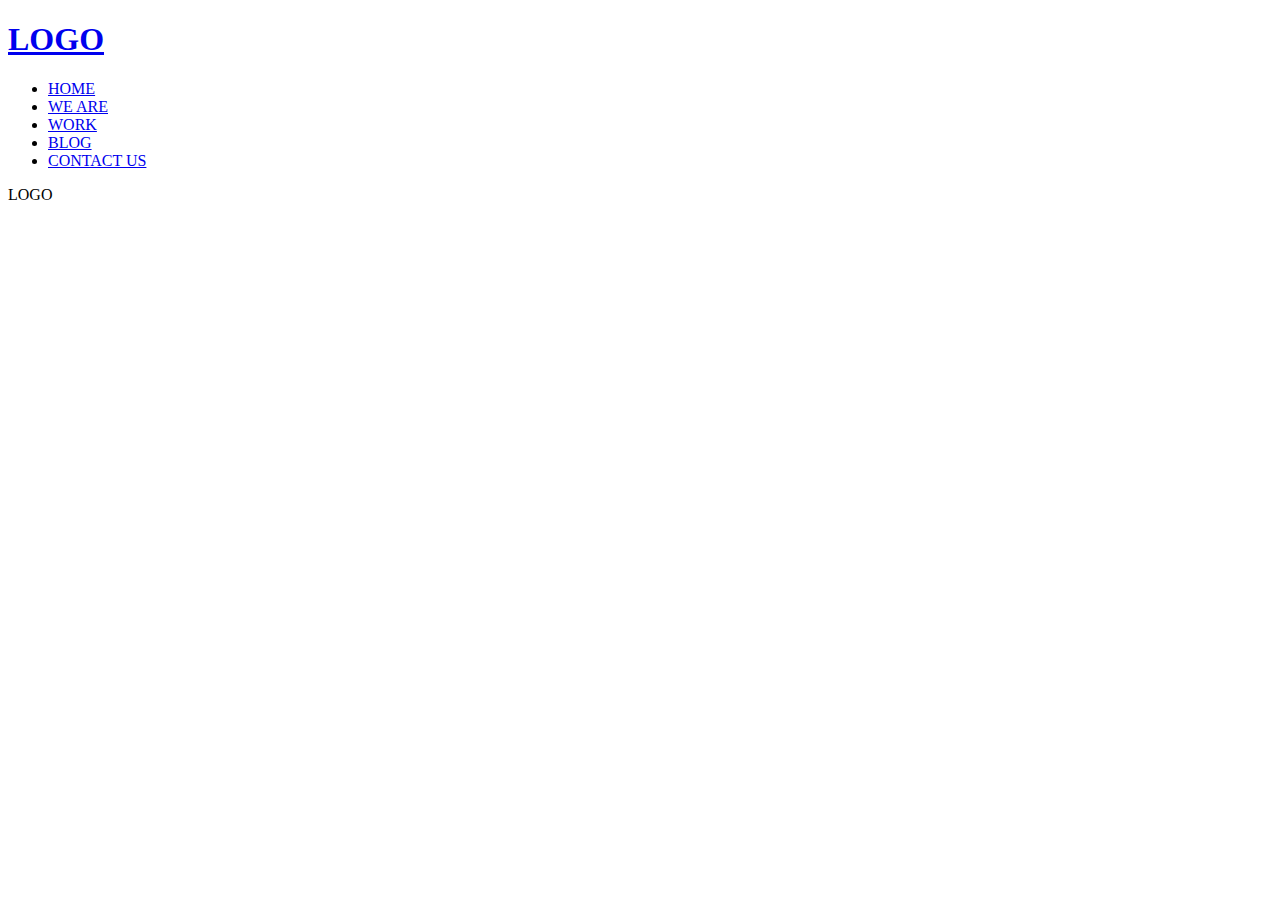
==== src/main/webapp/resources/sample/blog.html @ 86ebbaea "중간커밋" ====
<!DOCTYPE html><!-- 현재문서의 형태선언 -->
<html><!-- html문서는 태그열고 ~ 태그닫고 하는 영역확인 중요 -->
<head><!-- 문서내용과는 관계없는 문서정보=메타데이터(데이터의데이터)가 존재 -->
<meta charset="UTF-8"><!-- 문서의 언어 인코딩설정  지금은 유니코드로 됨 -->
<title>반응형홈페이지</title><!-- 문서의 제목을 브라우저상단왼쪽에 표시 -->
<!-- 외부 css파일 불러오는 태그(아래) -->
<link rel="stylesheet" href="/resources/sample/css/reset.css" type="text/css">
<link rel="stylesheet" href="/resources/sample/css/mobile.css" type="text/css">
<!-- 외부 자바스크립트 불러오는 태그(아래) -->
<script src="https://code.jquery.com/jquery-3.5.1.min.js"></script>
<script src="/resources/sample/js/user.js"></script>
<!-- span태그 자리를 차지하지 않는 영역 = 한뼘 , px 픽셀 화면에 표시되는 크기의 단위 -->
<!-- :콜론(속성:값, Key:Value), ;세미콜론(문장의 끝) -->
<style>

</style>
<script>
/* 자바스크립트 시작 */

/* 자바스크립트 끝 */
</script>
</head>
<body><!-- 문서내용이 들어가는 영역 -->
<div id="wrap"><!-- 랩핑시킨 영역 -->
<header class="header">
<!-- 상단 로고와 햄버거 메뉴영역 시작 -->
<h1 class="logo">
<a href="index.html">LOGO</a><!-- a태그는 페이지이동역할, href헤르프 속성값에 URL을 입력해서 이동 -->
</h1><!-- 헤드라인 글자를 표시 h1~h6 -->
<div class="menu-toggle-btn">
<span></span>
<span></span>
<span></span>
</div>

<!-- html5 시만텍 웹 = 의미가 있는 태그를 사용하게 해서 AI가 인식하게 됩니다. nav태그 -->
<nav class="gnb"><!-- gnb:글로벌네이게이션:전체영역메뉴  Global Navigagion -->
<!-- 리스트를 모여주는 태그 ul(UnOrdered List *.~, *.~ ) , ol(Ordered List 1.~, 2.~ ) -->
<ul>
<li><a href="index.html">HOME</a></li>
<li><a href="weare.html">WE ARE</a></li>
<li><a href="work.html">WORK</a></li>
<li><a href="blog.html">BLOG</a></li>
<li><a href="contact.html">CONTACT US</a></li>
</ul>
</nav>
<!-- 상단 로고와 햄버거 메뉴영역 끝 -->
</header>

<section class="work-section"><!-- division디비전이라는 div 영역표시 태그 대신에 사용 -->

</section>
<footer class="footer">
<!-- 하단 로고 영역 시작 -->
<p>LOGO</p><!-- 문장영역을 의미하는 Paragraph 태그입니다. -->
<!-- 하단 로고 영역 끝 -->
</footer>
</div>
</body>
</html>
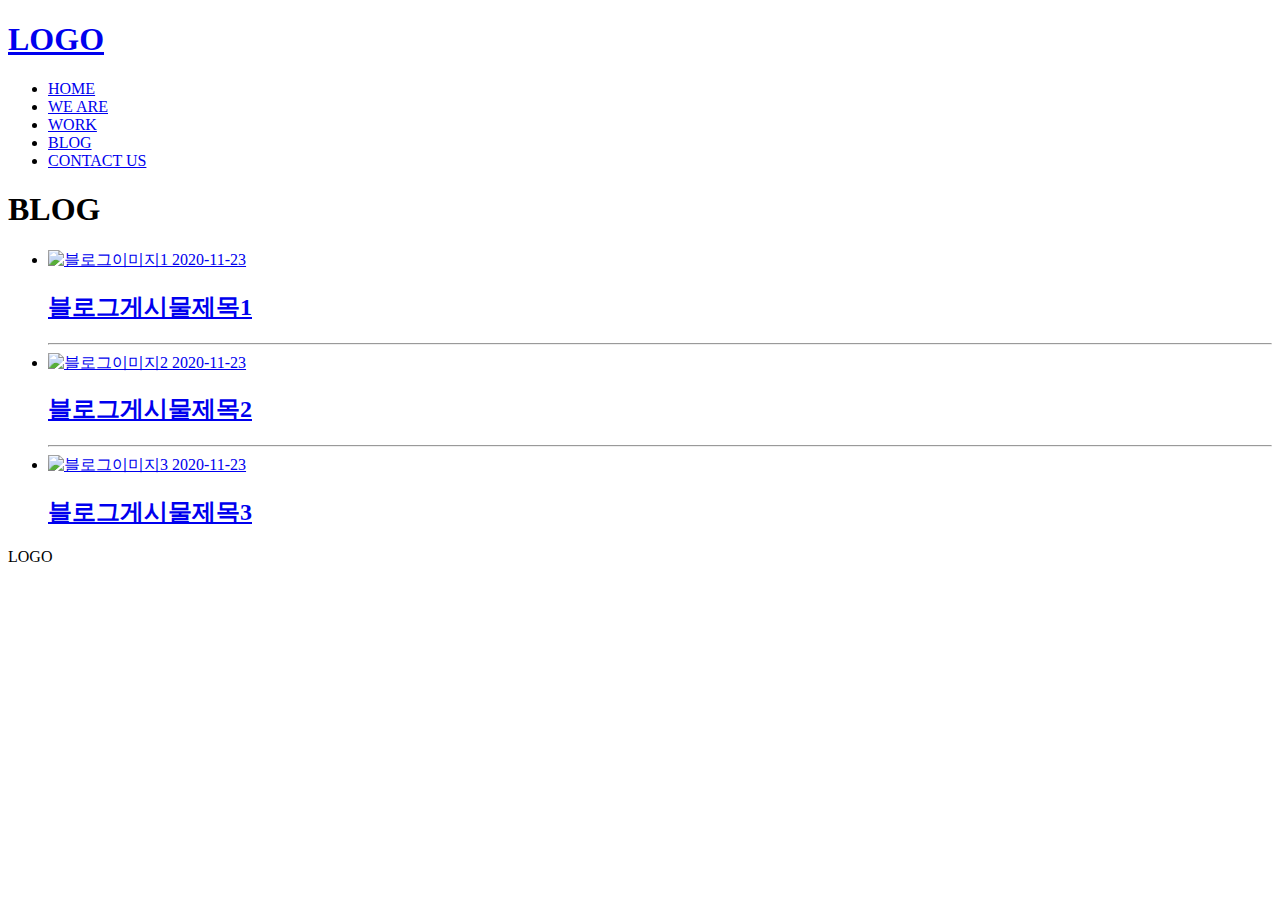
==== commit e7c3d72f: "201123" ====
--- a/src/main/webapp/resources/sample/blog.html
+++ b/src/main/webapp/resources/sample/blog.html
@@ -47,9 +47,37 @@
 <!-- 상단 로고와 햄버거 메뉴영역 끝 -->
 </header>
 
-<section class="work-section"><!-- division디비전이라는 div 영역표시 태그 대신에 사용 -->
+<section class="blog-section"><!-- division디비전이라는 div 영역표시 태그 대신에 사용 -->
+<h1>BLOG</h1>
+<div class="container">
+<ul>
+	<li>
+	<a href="javascript:;">
+	<img src="/resources/sample/img/snowman.jpg" alt="블로그이미지1">
+	<time datetime="2020-11-23">2020-11-23</time>
+	<h2>블로그게시물제목1</h2>
+	</a>
+	</li>
+	<hr><!-- horizontal 수평선 태그 -->
+	<li>
+	<a href="javascript:;">
+	<img src="/resources/sample/img/xmas.jpg" alt="블로그이미지2">
+	<time datetime="2020-11-23">2020-11-23</time>
+	<h2>블로그게시물제목2</h2>
+	</a>
+	</li>
+	<hr><!-- 수평선 태그 -->
+	<li>
+	<a href="javascript:;">
+	<img src="/resources/sample/img/xmas2.jpg" alt="블로그이미지3">
+	<time datetime="2020-11-23">2020-11-23</time>
+	<h2>블로그게시물제목3</h2>
+	</a>
+	</li>
+</ul>
+</div>
+</section>
 
-</section>
 <footer class="footer">
 <!-- 하단 로고 영역 시작 -->
 <p>LOGO</p><!-- 문장영역을 의미하는 Paragraph 태그입니다. -->
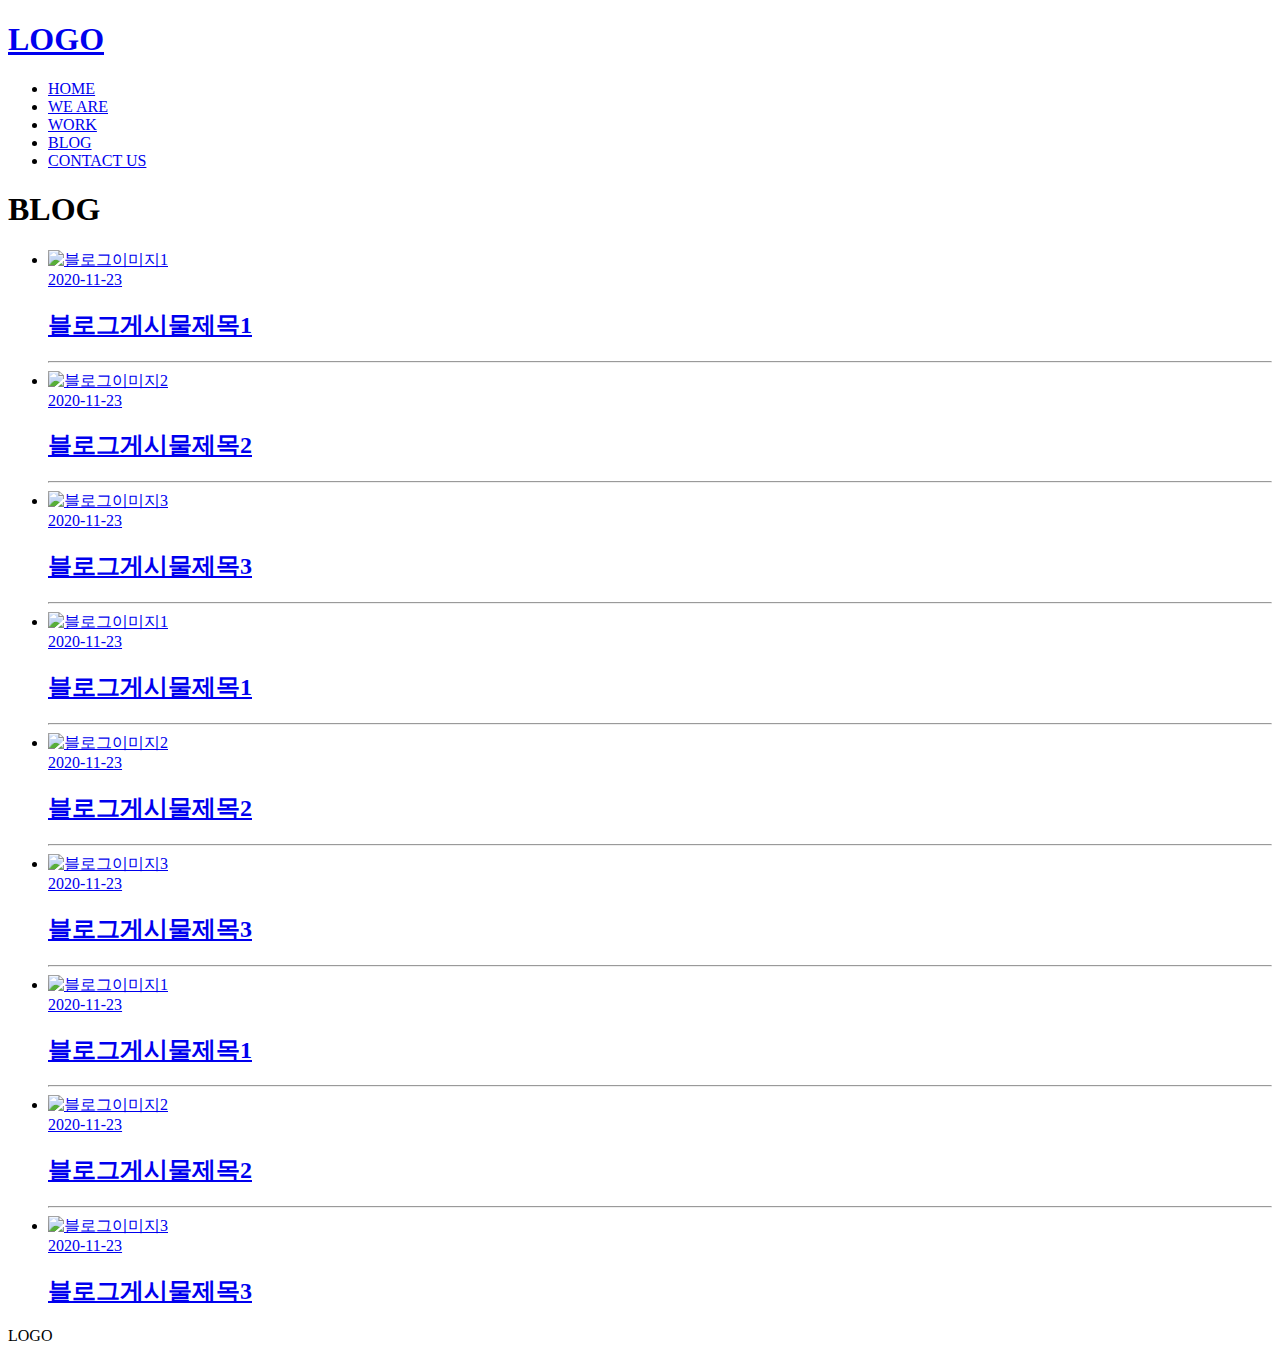
==== commit 0154d948: "한번더확인하기" ====
--- a/src/main/webapp/resources/sample/blog.html
+++ b/src/main/webapp/resources/sample/blog.html
@@ -2,17 +2,26 @@
 <html><!-- html문서는 태그열고 ~ 태그닫고 하는 영역확인 중요 -->
 <head><!-- 문서내용과는 관계없는 문서정보=메타데이터(데이터의데이터)가 존재 -->
 <meta charset="UTF-8"><!-- 문서의 언어 인코딩설정  지금은 유니코드로 됨 -->
+<meta name="viewport" content="width=device-width,initial-scale=1,minimum-scale=1,maximum-scale=1">
 <title>반응형홈페이지</title><!-- 문서의 제목을 브라우저상단왼쪽에 표시 -->
 <!-- 외부 css파일 불러오는 태그(아래) -->
 <link rel="stylesheet" href="/resources/sample/css/reset.css" type="text/css">
 <link rel="stylesheet" href="/resources/sample/css/mobile.css" type="text/css">
+<link rel="stylesheet" href="/resources/sample/css/tablet.css" type="text/css">
+<link rel="stylesheet" href="/resources/sample/css/pc.css" type="text/css">
 <!-- 외부 자바스크립트 불러오는 태그(아래) -->
 <script src="https://code.jquery.com/jquery-3.5.1.min.js"></script>
 <script src="/resources/sample/js/user.js"></script>
 <!-- span태그 자리를 차지하지 않는 영역 = 한뼘 , px 픽셀 화면에 표시되는 크기의 단위 -->
 <!-- :콜론(속성:값, Key:Value), ;세미콜론(문장의 끝) -->
 <style>
+/*PC용 스타일 시작*/
+@media all and (min-width:1132px) {
 
+
+
+}
+/*PC용 스타일 끝*/
 </style>
 <script>
 /* 자바스크립트 시작 */
@@ -53,32 +62,98 @@
 <ul>
 	<li>
 	<a href="javascript:;">
-	<img src="/resources/sample/img/snowman.jpg" alt="블로그이미지1">
+	<div class="preview"><img src="/resources/sample/img/snowman.jpg" alt="블로그이미지1"></div>
+	<div class="info2">
 	<time datetime="2020-11-23">2020-11-23</time>
 	<h2>블로그게시물제목1</h2>
+	</div>
 	</a>
 	</li>
 	<hr><!-- horizontal 수평선 태그 -->
 	<li>
 	<a href="javascript:;">
-	<img src="/resources/sample/img/xmas.jpg" alt="블로그이미지2">
+	<div class="preview"><img src="/resources/sample/img/xmas.jpg" alt="블로그이미지2"></div>
+	<div class="info2">
 	<time datetime="2020-11-23">2020-11-23</time>
 	<h2>블로그게시물제목2</h2>
+	</div>
 	</a>
 	</li>
 	<hr><!-- 수평선 태그 -->
 	<li>
 	<a href="javascript:;">
-	<img src="/resources/sample/img/xmas2.jpg" alt="블로그이미지3">
+	<div class="preview"><img src="/resources/sample/img/xmas2.jpg" alt="블로그이미지3"></div>
+	<div class="info2">
 	<time datetime="2020-11-23">2020-11-23</time>
 	<h2>블로그게시물제목3</h2>
+	</div>
+	</a>
+	</li>
+	<hr><!-- 수평선 태그 -->
+	<li>
+	<a href="javascript:;">
+	<div class="preview"><img src="/resources/sample/img/snowman.jpg" alt="블로그이미지1"></div>
+	<div class="info2">
+	<time datetime="2020-11-23">2020-11-23</time>
+	<h2>블로그게시물제목1</h2>
+	</div>
+	</a>
+	</li>
+	<hr><!-- horizontal 수평선 태그 -->
+	<li>
+	<a href="javascript:;">
+	<div class="preview"><img src="/resources/sample/img/xmas.jpg" alt="블로그이미지2"></div>
+	<div class="info2">
+	<time datetime="2020-11-23">2020-11-23</time>
+	<h2>블로그게시물제목2</h2>
+	</div>
+	</a>
+	</li>
+	<hr><!-- 수평선 태그 -->
+	<li>
+	<a href="javascript:;">
+	<div class="preview"><img src="/resources/sample/img/xmas2.jpg" alt="블로그이미지3"></div>
+	<div class="info2">
+	<time datetime="2020-11-23">2020-11-23</time>
+	<h2>블로그게시물제목3</h2>
+	</div>
+	</a>
+	</li>
+	<hr><!-- 수평선 태그 -->
+	<li>
+	<a href="javascript:;">
+	<div class="preview"><img src="/resources/sample/img/snowman.jpg" alt="블로그이미지1"></div>
+	<div class="info2">
+	<time datetime="2020-11-23">2020-11-23</time>
+	<h2>블로그게시물제목1</h2>
+	</div>
+	</a>
+	</li>
+	<hr><!-- horizontal 수평선 태그 -->
+	<li>
+	<a href="javascript:;">
+	<div class="preview"><img src="/resources/sample/img/xmas.jpg" alt="블로그이미지2"></div>
+	<div class="info2">
+	<time datetime="2020-11-23">2020-11-23</time>
+	<h2>블로그게시물제목2</h2>
+	</div>
+	</a>
+	</li>
+	<hr><!-- 수평선 태그 -->
+	<li>
+	<a href="javascript:;">
+	<div class="preview"><img src="/resources/sample/img/xmas2.jpg" alt="블로그이미지3"></div>
+	<div class="info2">
+	<time datetime="2020-11-23">2020-11-23</time>
+	<h2>블로그게시물제목3</h2>
+	</div>
 	</a>
 	</li>
 </ul>
 </div>
 </section>
 
-<footer class="footer">
+<footer class="footer float-clear">
 <!-- 하단 로고 영역 시작 -->
 <p>LOGO</p><!-- 문장영역을 의미하는 Paragraph 태그입니다. -->
 <!-- 하단 로고 영역 끝 -->
